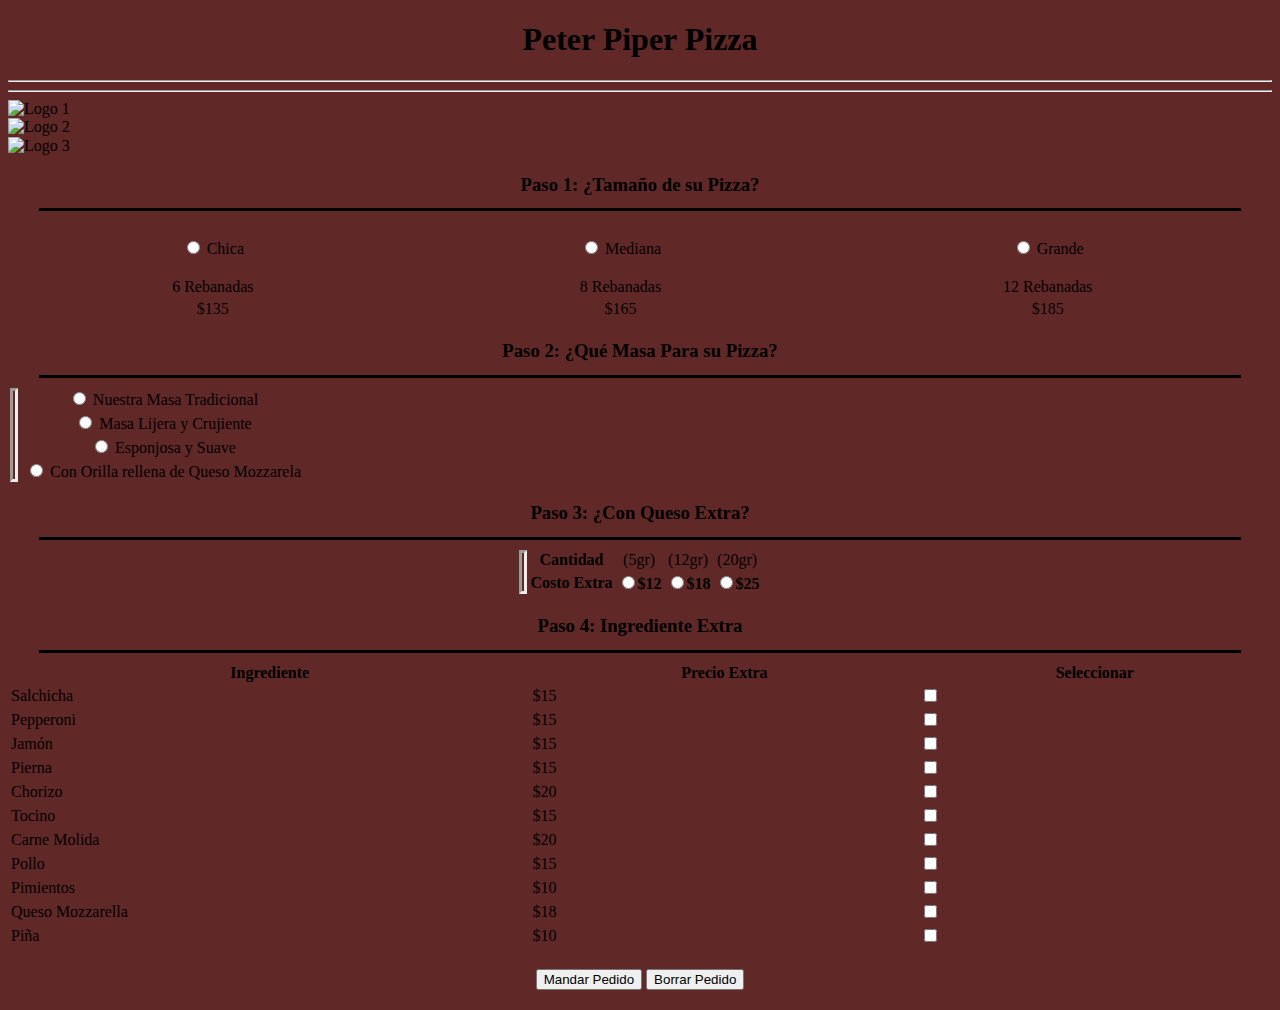
==== index.html @ c0979651 "Mensaje descriptivo de los cambios" ====
<!DOCTYPE html>
<html lang="es">
<head>
    <title>Pizza</title>
    <meta name="viewport" content="width=device-width, initial-scale=1.0">
    <link rel="stylesheet" href="D:\MENESES\Desktop\Uni-TIC-51\victor\pizaza\estilos.css">
    <link rel="icon" href="resources/favicons/icontrol.png">
</head>
<body style="background-color: #612828">

    <h1 style="text-align: center;"> Peter Piper Pizza </h1>
    <hr>
    <nav style="justify-content: space-around;"></nav>
    <hr>
    <section class="bodycontainer">
        <div class="cabecera">
            <div class="cuadropizza">
                <img src="https://www.logotypes101.com/logos/379/E5B5FC201F5A41AF47DCA9C197E560F7/peterpiperpizzalogo.png" alt="Logo 1">
            </div>
            <div class="cuadrologo">
                <img src="https://upload.wikimedia.org/wikipedia/commons/5/57/Peter_Piper_Pizza.png" height="90%" style="margin-bottom: 1px;" alt="Logo 2">
            </div>
            <div class="cuadropizza">
                <img src="https://www.logotypes101.com/logos/379/E5B5FC201F5A41AF47DCA9C197E560F7/peterpiperpizzalogo.png" alt="Logo 3">
            </div>
        </div>
        <div class="cuerpo">
            <div class="ladoizquierdo">
                <div class="izquierdaarriba">
                    <div class="contenedorpasos">
                        <span class="paso1">
                            <h3 style="text-align: center;"> Paso 1: ¿Tamaño de su Pizza? </h3>
                            <hr size="3" color="black" width="95%" style="margin-top: -6px;">
                            <table style="width: 100%;">
                                <tr>
                                    <td>
                                        <p style="text-align: center;"><label><input type="radio" name="tamaño" value="135"> Chica </label></p>
                                    </td>
                                    <td>
                                        <p style="text-align: center;"><label><input type="radio" name="tamaño" value="165"> Mediana </label></p>
                                    </td>
                                    <td>
                                        <p style="text-align: center;"><label><input type="radio" name="tamaño" value="185"> Grande </label></p>
                                    </td>
                                </tr>
                                <tr style="text-align: center;">
                                    <td>
                                        6 Rebanadas
                                    </td>
                                    <td>
                                        8 Rebanadas
                                    </td>
                                    <td>
                                        12 Rebanadas
                                    </td>
                                </tr>
                                <tr style="text-align: center; color:rgba(0, 0, 0, 0.973);">
                                    <td>
                                        $135
                                    </td>
                                    <td>
                                        $165
                                    </td>
                                    <td>
                                        $185
                                    </td>
                                </tr>
                            </table>
                        </span>
                        <span class="paso2">
                            <h3 style="text-align: center;"> Paso 2: ¿Qué Masa Para su Pizza? </h3>
                            <hr size="3" color="black" width="95%" style="margin-top: -6px;">
                            <table>
                                <tr style="text-align: center;">
                                    <td rowspan="4" style="border: 3px inset;">
                                        <!-- Aquí puedes añadir alguna imagen o contenido relacionado con la masa si lo deseas -->
                                    </td>
                                    <td rowspan="4">
                                        <!-- Contenido adicional si lo deseas -->
                                    </td>
                                    <td>
                                        <label><input type="radio" name="masa" value="0"> Nuestra Masa Tradicional </label>
                                    </td>
                                </tr>
                                <tr style="text-align: center;">
                                    <td>
                                        <label><input type="radio" name="masa" value="5"> Masa Lijera y Crujiente </label>
                                    </td>
                                </tr>
                                <tr style="text-align: center;">
                                    <td>
                                        <label><input type="radio" name="masa" value="15"> Esponjosa y Suave  </label>
                                    </td>
                                </tr>
                                <tr style="text-align: center;">
                                    <td>
                                        <label><input type="radio" name="masa" value="30"> Con Orilla rellena de Queso Mozzarela </label>
                                    </td>
                                </tr>
                            </table>
                        </span>
                        <span class="paso3">
                            <h3 style="text-align: center;"> Paso 3: ¿Con Queso Extra? </h3>
                            <hr size="3" color="black" width="95%" style="margin-top: -6px;">
                            <form>
                                <table style="margin: 0 auto; /* Este estilo centra la tabla horizontalmente */">
                                    <tr style="text-align: center;">
                                        <td rowspan="2" style="border: 3px inset;">
                                            <!-- Puedes añadir alguna imagen o contenido relacionado con el queso extra si lo deseas -->
                                        </td>
                                        <td style="font-weight: bold;">
                                            Cantidad
                                        </td>
                                        <td>
                                            (5gr)
                                        </td>
                                        <td>
                                            (12gr)
                                        </td>
                                        <td>
                                            (20gr)
                                        </td>
                                    </tr>
                                    <tr style="text-align: center;">
                                        <td style="font-weight: bold;">
                                            Costo Extra
                                        </td>
                                        <td style="font-weight: 700;">
                                            <label><input type="radio" name="queso_extra" value="12">$12</label>
                                        </td>
                                        <td style="font-weight: 700;">
                                            <label><input type="radio" name="queso_extra" value="18">$18</label>
                                        </td>
                                        <td style="font-weight: 700;">
                                            <label><input type="radio" name="queso_extra" value="25">$25</label>
                                        </td>
                                    </tr>
                                </table>
                            </form>
                        </span>
                    </div>
                    <div class="paso4">
                        <h3 style="text-align: center; width: 100%;"> Paso 4: Ingrediente Extra  </h3>
                        <hr size="3" color="black" width="95%" style="margin-top: -6px;">
                        <form>
                            <table style="width: 100%;">
                                <tr>
                                    <th>Ingrediente</th>
                                    <th>Precio Extra</th>
                                    <th>Seleccionar</th>
                                </tr>
                                <tr>
                                    <td>Salchicha</td>
                                    <td>$15</td>
                                    <td><label><input type="checkbox" name="ingrediente" value="15"></label></td>
                                </tr>
                                <tr>
                                    <td>Pepperoni</td>
                                    <td>$15</td>
                                    <td><label><input type="checkbox" name="ingrediente" value="15"></label></td>
                                </tr>
                                <tr>
                                    <td>Jamón</td>
                                    <td>$15</td>
                                    <td><label><input type="checkbox" name="ingrediente" value="15"></label></td>
                                </tr>
                                <tr>
                                    <td>Pierna</td>
                                    <td>$15</td>
                                    <td><label><input type="checkbox" name="ingrediente" value="15"></label></td>
                                </tr>
                                <tr>
                                    <td>Chorizo</td>
                                    <td>$20</td>
                                    <td><label><input type="checkbox" name="ingrediente" value="20"></label></td>
                                </tr>
                                <tr>
                                    <td>Tocino</td>
                                    <td>$15</td>
                                    <td><label><input type="checkbox" name="ingrediente" value="15"></label></td>
                                </tr>
                                <tr>
                                    <td>Carne Molida</td>
                                    <td>$20</td>
                                    <td><label><input type="checkbox" name="ingrediente" value="20"></label></td>
                                </tr>
                                <tr>
                                    <td>Pollo</td>
                                    <td>$15</td>
                                    <td><label><input type="checkbox" name="ingrediente" value="15"></label></td>
                                </tr>
                                <tr>
                                    <td>Pimientos</td>
                                    <td>$10</td>
                                    <td><label><input type="checkbox" name="ingrediente" value="10"></label></td>
                                </tr>
                                <tr>
                                    <td>Queso Mozzarella</td>
                                    <td>$18</td>
                                    <td><label><input type="checkbox" name="ingrediente" value="18"></label></td>
                                </tr>
                                <tr>
                                    <td>Piña</td>
                                    <td>$10</td>
                                    <td><label><input type="checkbox" name="ingrediente" value="10"></label></td>
                                </tr>
                            </table>
                        </form>
                    </div>
                </div>
            </div>
        </div>
        <div style="text-align: center; margin-top: 20px;">
            <button onclick="mandarPedido()">Mandar Pedido</button>
            <button onclick="borrarPedido()">Borrar Pedido</button>
        </div>

        <!-- Sección para mostrar el precio total -->
        <div id="precioTotal" style="text-align: center; margin-top: 20px; font-size: 20px; color: white;"></div>

    </section>

    <!-- Script para gestionar la lógica de actualización del precio y los botones -->
    <script>
        // Función para actualizar el precio total
        function actualizarPrecioTotal() {
            // Obtener los valores seleccionados por el usuario
            var tamano = document.querySelector('input[name="tamaño"]:checked');
            var masa = document.querySelector('input[name="masa"]:checked');
            var quesoExtra = document.querySelector('input[name="queso_extra"]:checked');
            
            // Obtener los valores seleccionados de los ingredientes extra
            var ingredientes = document.querySelectorAll('input[name="ingrediente"]:checked');
            
            // Calcular el precio total
            var precioTotal = 0;

            // Calcular precio según el tamaño seleccionado
            if (tamano) {
                precioTotal += parseFloat(tamano.value);
            }

            // Calcular precio según la masa seleccionada
            if (masa) {
                precioTotal += parseFloat(masa.value);
            }

            // Calcular precio según el queso extra seleccionado
            if (quesoExtra) {
                precioTotal += parseFloat(quesoExtra.value);
            }

            // Calcular precio según los ingredientes extra seleccionados
            ingredientes.forEach(function(ingrediente) {
                precioTotal += parseFloat(ingrediente.value);
            });

            // Mostrar el precio total actualizado
            document.getElementById('precioTotal').innerHTML = "Precio Total: $" + precioTotal.toFixed(2);
        }

        // Función para mandar el pedido
        function mandarPedido() {
            // Puedes redirigir al usuario a una página de "Pedido Enviado"
            window.location.href = "pedido_enviado.html";
        }

        // Función para borrar el pedido
        function borrarPedido() {
            // Resetea las selecciones del usuario
            document.querySelectorAll('input[type="radio"]:checked, input[type="checkbox"]:checked').forEach(function (input) {
                input.checked = false;
            });

            // Actualiza el precio total a cero
            document.getElementById('precioTotal').innerHTML = "Precio Total: $0.00";
        }

        // Agregar event listeners para los cambios en las opciones
        var opciones = document.querySelectorAll('input[type="radio"], input[type="checkbox"]');
        opciones.forEach(function (opcion) {
            opcion.addEventListener('change', actualizarPrecioTotal);
        });
    </script>
</body>
</html>
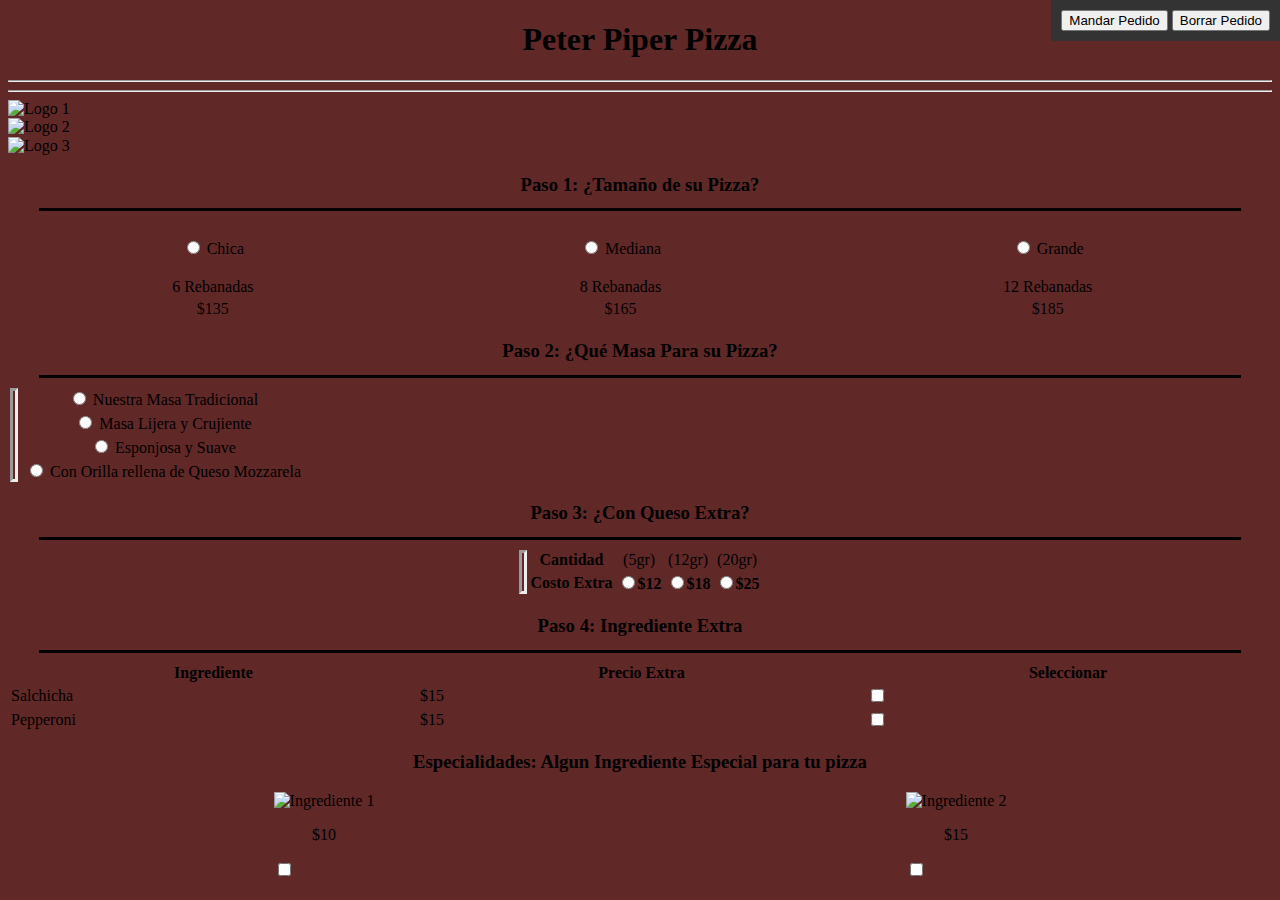
==== commit 750d66c1: "Mensaje descriptivo de los cambios" ====
--- a/index.html
+++ b/index.html
@@ -159,68 +159,38 @@
                                     <td>$15</td>
                                     <td><label><input type="checkbox" name="ingrediente" value="15"></label></td>
                                 </tr>
-                                <tr>
-                                    <td>Jamón</td>
-                                    <td>$15</td>
-                                    <td><label><input type="checkbox" name="ingrediente" value="15"></label></td>
-                                </tr>
-                                <tr>
-                                    <td>Pierna</td>
-                                    <td>$15</td>
-                                    <td><label><input type="checkbox" name="ingrediente" value="15"></label></td>
-                                </tr>
-                                <tr>
-                                    <td>Chorizo</td>
-                                    <td>$20</td>
-                                    <td><label><input type="checkbox" name="ingrediente" value="20"></label></td>
-                                </tr>
-                                <tr>
-                                    <td>Tocino</td>
-                                    <td>$15</td>
-                                    <td><label><input type="checkbox" name="ingrediente" value="15"></label></td>
-                                </tr>
-                                <tr>
-                                    <td>Carne Molida</td>
-                                    <td>$20</td>
-                                    <td><label><input type="checkbox" name="ingrediente" value="20"></label></td>
-                                </tr>
-                                <tr>
-                                    <td>Pollo</td>
-                                    <td>$15</td>
-                                    <td><label><input type="checkbox" name="ingrediente" value="15"></label></td>
-                                </tr>
-                                <tr>
-                                    <td>Pimientos</td>
-                                    <td>$10</td>
-                                    <td><label><input type="checkbox" name="ingrediente" value="10"></label></td>
-                                </tr>
-                                <tr>
-                                    <td>Queso Mozzarella</td>
-                                    <td>$18</td>
-                                    <td><label><input type="checkbox" name="ingrediente" value="18"></label></td>
-                                </tr>
-                                <tr>
-                                    <td>Piña</td>
-                                    <td>$10</td>
-                                    <td><label><input type="checkbox" name="ingrediente" value="10"></label></td>
-                                </tr>
+                                <!-- Agrega más filas según tus ingredientes -->
                             </table>
                         </form>
                     </div>
                 </div>
+                <footer class="espingredientes">
+                    <h3 style="text-align: center;"> Especialidades: Algun Ingrediente Especial para tu pizza </h3>
+                    <div style="display: flex; justify-content: space-around; flex-wrap: wrap;">
+                        <div>
+                            <img src="ruta/a/la/imagen1.jpg" alt="Ingrediente 1" style="width: 100px; height: 100px;">
+                            <p style="text-align: center;">$10</p>
+                            <label><input type="checkbox" name="ingrediente_especial" value="10"></label>
+                        </div>
+                        <div>
+                            <img src="ruta/a/la/imagen2.jpg" alt="Ingrediente 2" style="width: 100px; height: 100px;">
+                            <p style="text-align: center;">$15</p>
+                            <label><input type="checkbox" name="ingrediente_especial" value="15"></label>
+                        </div>
+                        <!-- Agrega más bloques según tus ingredientes especiales -->
+                    </div>
+                </footer>
+            </div>
+            <div id="precioTotal" style="text-align: center; margin-top: 20px; font-size: 20px; color: white;"></div>
+            <div style="text-align: right; padding: 10px; position: absolute; top: 0; right: 0; background-color: #333; color: white;">
+                <!-- Botones de Mandar Pedido y Borrar Pedido -->
+                <button onclick="mandarPedido()">Mandar Pedido</button>
+                <button onclick="borrarPedido()">Borrar Pedido</button>
             </div>
         </div>
-        <div style="text-align: center; margin-top: 20px;">
-            <button onclick="mandarPedido()">Mandar Pedido</button>
-            <button onclick="borrarPedido()">Borrar Pedido</button>
-        </div>
-
-        <!-- Sección para mostrar el precio total -->
-        <div id="precioTotal" style="text-align: center; margin-top: 20px; font-size: 20px; color: white;"></div>
-
     </section>
 
-    <!-- Script para gestionar la lógica de actualización del precio y los botones -->
+    <!-- Script para gestionar la lógica de actualización del precio -->
     <script>
         // Función para actualizar el precio total
         function actualizarPrecioTotal() {
@@ -231,6 +201,9 @@
             
             // Obtener los valores seleccionados de los ingredientes extra
             var ingredientes = document.querySelectorAll('input[name="ingrediente"]:checked');
+
+            // Obtener los valores seleccionados de los ingredientes especiales
+            var ingredientesEspeciales = document.querySelectorAll('input[name="ingrediente_especial"]:checked');
             
             // Calcular el precio total
             var precioTotal = 0;
@@ -255,32 +228,38 @@
                 precioTotal += parseFloat(ingrediente.value);
             });
 
+            // Calcular precio según los ingredientes especiales seleccionados
+            ingredientesEspeciales.forEach(function(ingredienteEspecial) {
+                precioTotal += parseFloat(ingredienteEspecial.value);
+            });
+
             // Mostrar el precio total actualizado
             document.getElementById('precioTotal').innerHTML = "Precio Total: $" + precioTotal.toFixed(2);
         }
 
         // Función para mandar el pedido
         function mandarPedido() {
-            // Puedes redirigir al usuario a una página de "Pedido Enviado"
-            window.location.href = "pedido_enviado.html";
+            // Aquí puedes redirigir al usuario a otra página o mostrar un mensaje de pedido enviado
+            alert("¡Pedido Enviado!");
         }
 
         // Función para borrar el pedido
         function borrarPedido() {
-            // Resetea las selecciones del usuario
-            document.querySelectorAll('input[type="radio"]:checked, input[type="checkbox"]:checked').forEach(function (input) {
-                input.checked = false;
+            // Limpiar selecciones y precio total
+            var opciones = document.querySelectorAll('input[type="radio"], input[type="checkbox"]');
+            opciones.forEach(function(opcion) {
+                opcion.checked = false;
             });
 
-            // Actualiza el precio total a cero
-            document.getElementById('precioTotal').innerHTML = "Precio Total: $0.00";
+            // Actualizar el precio total después de borrar
+            actualizarPrecioTotal();
         }
 
         // Agregar event listeners para los cambios en las opciones
         var opciones = document.querySelectorAll('input[type="radio"], input[type="checkbox"]');
-        opciones.forEach(function (opcion) {
+        opciones.forEach(function(opcion) {
             opcion.addEventListener('change', actualizarPrecioTotal);
         });
     </script>
 </body>
-</html>+</html>
